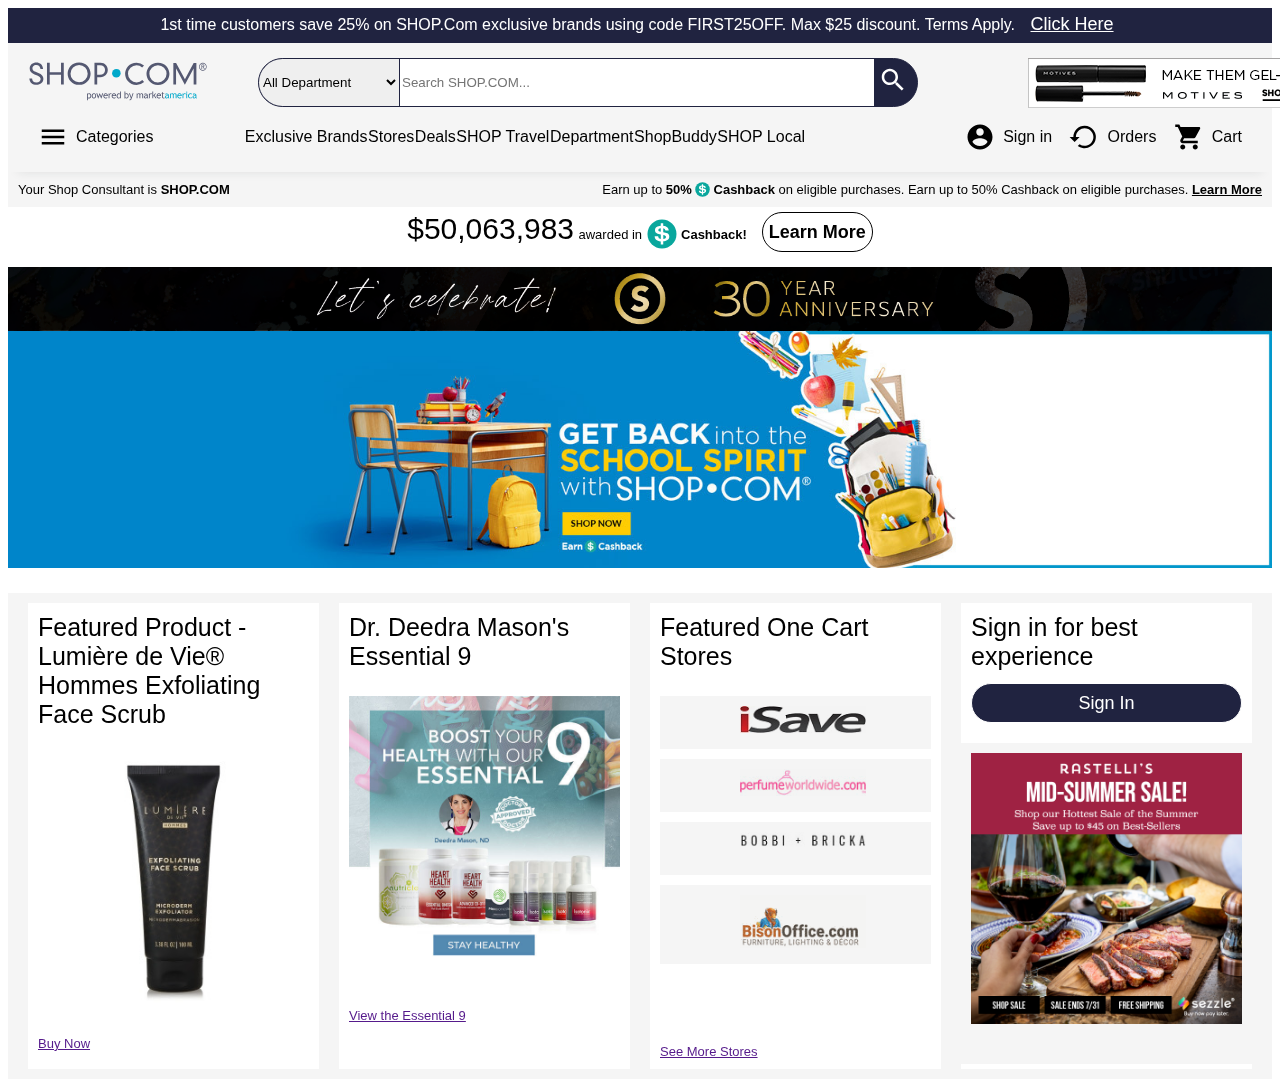
==== Home Page/index.html @ cf88b4c2 "added home page files to day-2 branch" ====
<!DOCTYPE html>
<html lang="en">
  <head>
    <title>Home</title>
    <link rel="stylesheet" href="index.css" />
  </head>
  <body>
    <div id="navBar">
      <div>
        1st time customers save 25% on SHOP.Com exclusive brands using code
        FIRST25OFF. Max $25 discount. Terms Apply. <button>Click Here</button>
      </div>
      <div>
        <div id="top">
          <div id="logo">
            <img src="1_logo.svg" alt="LOGO not found" />
          </div>
          <div>
            <form action="" id="search_form">
              <select name="Departments" id="dept">
                <option value="All Department">All Department</option>
                <option value="Auto">Auto</option>
                <option value="Baby">Baby</option>
                <option value="Beauty">Beauty</option>
                <option value="Books">Books</option>
                <option value="Business">Business</option>
                <option value="Cameras">Cameras</option>
                <option value="Clothes">Clothes</option>
              </select>
              <input type="text" placeholder="Search SHOP.COM..." />
              <input type="image" src="7_icon-search-24px.svg" />
            </form>
          </div>
          <div id="ad">
            <img src="2img.png" alt="" />
          </div>
        </div>
        <div id="bottom">
          <div id="left">
            <img src="3_categories.svg" alt="" />
            <p>Categories</p>
          </div>
          <div id="middle">
            <p><a href="">Exclusive Brands</a></p>
            <p><a href="">Stores</a></p>
            <p><a href="">Deals</a></p>
            <p><a href="">SHOP Travel</a></p>
            <p><a href="">Department</a></p>
            <p><a href="">ShopBuddy</a></p>
            <p><a href="">SHOP Local</a></p>
          </div>
          <div id="right">
            <div>
              <img src="4_icon-account-circle-24px.svg" alt="" />
              <p>Sign in</p>
            </div>
            <div>
              <img src="5_icon-orders-24px.svg" alt="" />
              <p>Orders</p>
            </div>
            <div>
              <img src="6_icon-shopping-cart-24px.svg" alt="" />
              <p>Cart</p>
            </div>
          </div>
        </div>
        <div id="extra">
          <div>Your Shop Consultant is <span>SHOP.COM</span></div>
          <div>
            Earn up to <span>50%</span><img src="9_cashback-icon.svg" alt="" />
            <span>Cashback</span> on eligible purchases. Earn up to 50% Cashback
            on eligible purchases. <span>Learn More</span>
          </div>
        </div>
        <div id="cashback">
          <div>
            <span>$50,063,983</span>
            <span>awarded in</span>
            <img src="9_cashback-icon.svg" alt="" />
            <span>Cashback!</span>
          </div>
          <button>Learn More</button>
        </div>
      </div>
    </div>

    <!-- Navigation Bar Ends Here////////////////////////////////// -->

    <div id="banner">
      <img src="10_Anniversary_Banner.png" alt="" />
      <img src="11_Banner-2.jpeg" alt="" />
    </div>
    <div id="product_1">
      <div>
        <p>Featured Product - Lumière de Vie® Hommes Exfoliating Face Scrub</p>
        <img src="12_img.jpg" alt="" />
        <div id="anchor1"><a href="">Buy Now</a></div>
      </div>
      <div>
        <p>Dr. Deedra Mason's Essential 9</p>
        <img src="13_img.jpg" alt="" />
        <div id="anchor2"><a href="">View the Essential 9</a></div>
      </div>
      <div>
        <p>Featured One Cart Stores</p>
        <div>
          <div><img src="14_1_img.gif" alt="" /></div>
          <div><img src="14_2_img.gif" alt="" /></div>
          <div><img src="14_3_img.gif" alt="" /></div>
          <div><img src="14_4_img.gif" alt="" /></div>
        </div>
        <div id="anchor3"><a href="">See More Stores</a></div>
      </div>
      <div>
        <div>
            <p>Sign in for best experience</p>
            <button>Sign In</button>
        </div>
        <div id="imageAd">
          <img src="15_img.png" alt="">
        </div>
      </div>
    </div>
  </body>
</html>
---- Home Page/index.css ----
#navBar>:first-child{
    text-align: center;
    color: white;
    background-color: #202340;
    height: 30px;
    padding-top: 5px;
    /* font-weight: bold; */
    font-family: 'Gill Sans', 'Gill Sans MT', Calibri, 'Trebuchet MS', sans-serif;
    margin-top: 0px;
}
#navBar>:first-child>button{
    border: 0px;
    background-color: #202340;
    color: white;
    /* font-weight: bold; */
    text-decoration-line: underline;
    margin-left: 5px;
    font-size: 18px;
}
#top{
    width: 100%;
    height: auto;
    /* border: 1px solid red; */
    display: grid;
    grid-template-columns: 200px 600px 100px;
    gap: 110px;
    padding-top: 15px;
}
#logo{
    margin-left: 20px;
}
#search_form{
    /* grid-area: 1/4/2/5; */
    background-color: #202340;
    border: 1px solid #202340;
    border-radius: 45px;
    margin-left: -60px;
    height: fit-content;
}
#dept {
    width: 140px;
    height: 47px;
    border: 1px solid blue;
    border-radius: 45px;
    border: 0px;
    /* border-right: 1px solid;  */
    border-bottom-right-radius: 0px;
    border-top-right-radius: 0px;
    /* font-size: 14px; */
    
}
#search_form>:nth-child(2) {
    margin-left: -3px;
    width: 470px;
    height: 45px;
    border: 0px;
}
#search_form>:nth-child(3){
    margin-bottom: -8px;
    /* border: 1px solid; */
    height: 30px;
    filter: invert(100%) brightness(200%) contrast(100%)
}
#navBar>:nth-child(2){
    background-color: whitesmoke;
}
#bottom{
    display: grid;
    grid-template-columns: repeat(5,1fr); 
    gap: 20px;
    font-family: 'Gill Sans', 'Gill Sans MT', Calibri, 'Trebuchet MS', sans-serif;
    padding-bottom: 10px;
    box-shadow: rgba(33, 35, 38, 0.1) 0px 10px 10px -10px;
}
#left{
    grid-area: 1/1/2/2;
    display: flex;
    /* border: 1px solid; */
}
#left>img{
    width: 30px;
    margin-left: 30px;
    margin-right: 8px;
}
#middle{
    grid-area: 1/2/2/5;
    display: flex;
    justify-content: space-between;
    padding-right: 100px;
    /* padding-left: 45px; */
    margin-left: -20px;
    margin-right: 110px;
    /* background-color: teal; */
}
#middle>p>a{
    color: black ;
    text-decoration: none;
}
#right{
    grid-area: 1/5/2/6;
    display: flex;
    /* border: 1px solid; */
    margin-left: -70px;
    margin-right: 30px;
    justify-content: space-between;
}
#right>:first-child{
    display: flex;
}
#right>:first-child>img{
    width: 30px;
    margin-right: 8px;
}
#right>:nth-child(2){
    display: flex;    
}
#right>:nth-child(2)>img{
    width: 30px;
    margin-right: 8px;
}
#right>:last-child{
    display: flex;
}
#right>:last-child>img{
    width: 30px;
    margin-right: 8px;
}
#extra{
    display: flex;
    justify-content: space-between;
    padding: 10px;
    font-size: small;
    font-family: 'Gill Sans', 'Gill Sans MT', Calibri, 'Trebuchet MS', sans-serif;
}
#extra span{
    font-weight: bold;  
}
#extra>:last-child>:last-child{
    text-decoration-line: underline;
}
#extra>:last-child img{
    width: 15px;
    margin-bottom: -3px;
    margin-left: 3px;
}
#cashback{
    justify-content: center;
    display: flex;
    height: 60px;
    background-color: white;
    /* border: 1px solid red; */
    font-family: 'Gill Sans', 'Gill Sans MT', Calibri, 'Trebuchet MS', sans-serif;
}
#cashback img{
    width: 30px;
    margin-bottom: -10px;
}
#cashback>div{
    margin-top: 5px;
}

#cashback>div>:first-child{
    font-size: 30px;
    
}
#cashback>div>:nth-child(2){
    font-size: small;
    /* margin-top: -5px; */
}
#cashback>div>:nth-child(4){
    font-size: small;
    font-weight: bold;
    /* margin-top: 10px; */
}
#cashback>button{
    height: 40px;
    font-size: large;
    font-weight: bold;
    border-radius: 20px;
    border: 1px solid;
    margin-top: 5px;
    margin-left: 15px;
    background-color: white;
}
#banner{
    width: 100%;
    padding-bottom: 5px;
    /* border: 1px solid; */
}
#banner>img{
    width: 100%;
    margin-bottom: -4px;   
}
#product_1{
    background-color: whitesmoke;
    font-size: 25px;
    font-family: 'Gill Sans', 'Gill Sans MT', Calibri, 'Trebuchet MS', sans-serif;
    display: grid;
    grid-template-columns: repeat(4,1fr);
    gap: 10px 20px;
    margin-top: 20px;
    padding: 10px 20px;
}
#product_1>div{
    padding: 10px;
    background-color: white;
    /* border: 1px solid red; */
}
#product_1>div>p{
    margin-top: 0px;
}
#product_1>div>img{
    width: 100%;
}
#product_1>div>div>div>img{
    width: 50%;
    mix-blend-mode: multiply;
    margin-left: 70px;
}
#product_1>div>div>div{
    background-color: whitesmoke;
    margin-bottom: 10px;
    padding: 10px;
}
#anchor1{
    font-size: small;
    color: black;
    margin-top: 5px;
    /* border: 1px solid; */
}
#anchor2{
    font-size: small;
    color: black;
    margin-top: 35px;
    /* border: 1px solid; */
}
#anchor3{
    font-size: small;
    color: black;
    margin-top: 80px;
    /* border: 1px solid; */
}
#product_1>div>div>p{
    margin-top: 0px;
    margin-bottom: 15px;
}
#product_1>div>div>button{
    width: 100%;
    height: 40px;
    border-radius: 20px;
    border: 1px solid;
    background-color: #202340;
    color: white;
    font-size: large;
    margin-top: -40px;
}
#product_1>:last-child{
    padding-bottom: 0px;
}
#imageAd > img{
    width: 100%;
    margin-top: 20px;
    margin-left: -10px;
    margin-bottom: -10px;
    border: 10px solid whitesmoke;
    border-bottom: 40px solid whitesmoke;
}
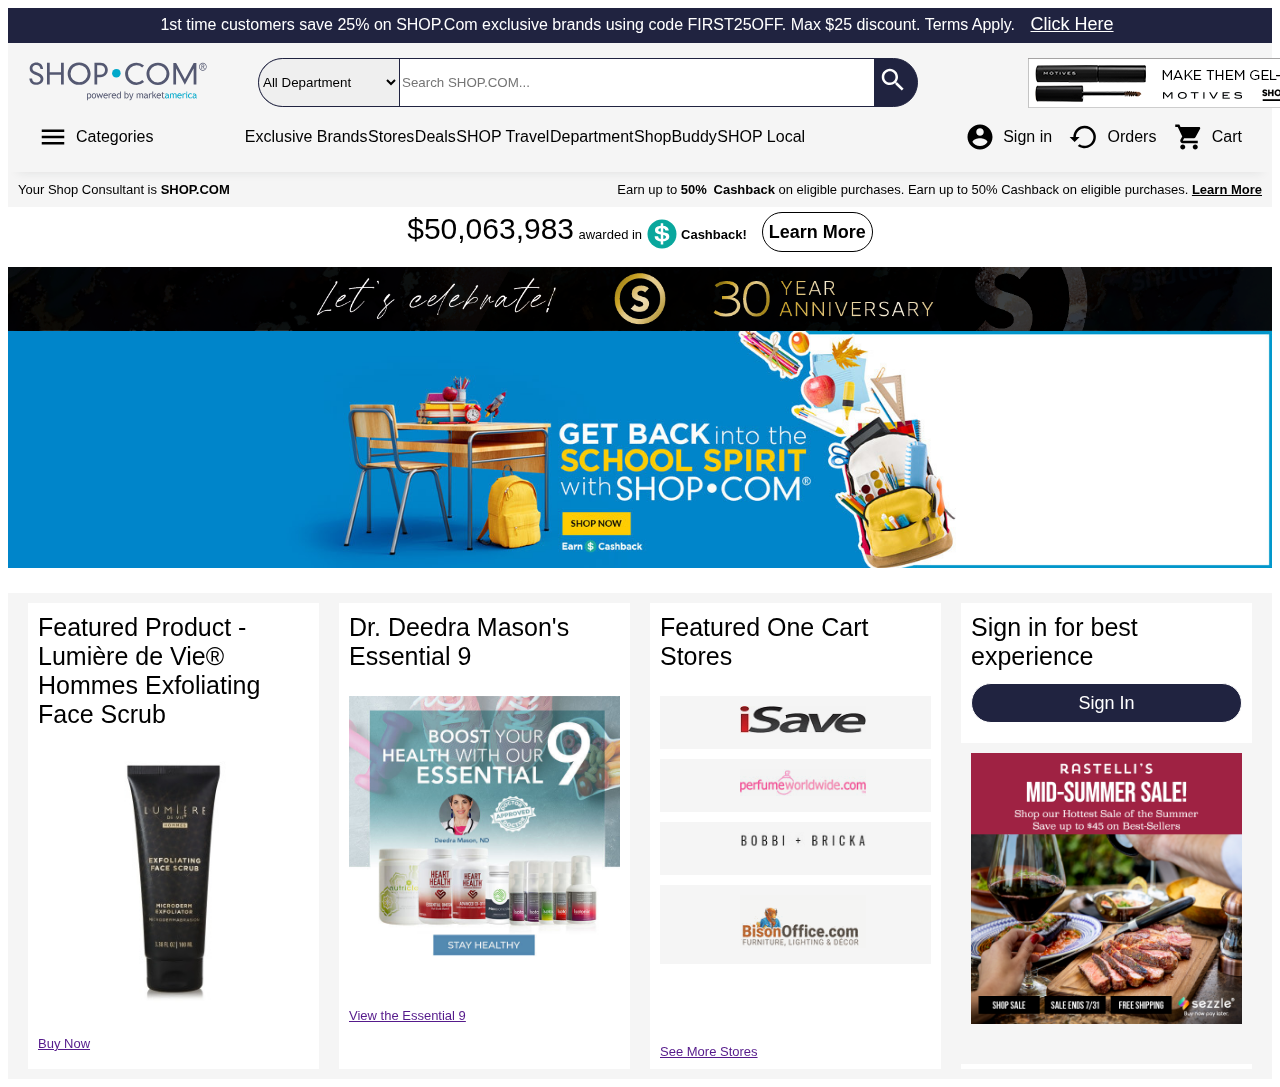
==== commit 161833fb: "Merge pull request #11 from mak-1997/day-2" ====
--- a/Home Page/index.html
+++ b/Home Page/index.html
@@ -13,7 +13,7 @@
       <div>
         <div id="top">
           <div id="logo">
-            <img src="1_logo.svg" alt="LOGO not found" />
+            <img src="Images\1_logo.svg" alt="LOGO not found" />
           </div>
           <div>
             <form action="" id="search_form">
@@ -28,16 +28,16 @@
                 <option value="Clothes">Clothes</option>
               </select>
               <input type="text" placeholder="Search SHOP.COM..." />
-              <input type="image" src="7_icon-search-24px.svg" />
+              <input type="image" src="Images\7_icon-search-24px.svg" />
             </form>
           </div>
           <div id="ad">
-            <img src="2img.png" alt="" />
+            <img src="Images\2img.png" alt="" />
           </div>
         </div>
         <div id="bottom">
           <div id="left">
-            <img src="3_categories.svg" alt="" />
+            <img src="Images\3_categories.svg" alt="" />
             <p>Categories</p>
           </div>
           <div id="middle">
@@ -51,15 +51,15 @@
           </div>
           <div id="right">
             <div>
-              <img src="4_icon-account-circle-24px.svg" alt="" />
+              <img src="Images\4_icon-account-circle-24px.svg" alt="" />
               <p>Sign in</p>
             </div>
             <div>
-              <img src="5_icon-orders-24px.svg" alt="" />
+              <img src="Images\5_icon-orders-24px.svg" alt="" />
               <p>Orders</p>
             </div>
             <div>
-              <img src="6_icon-shopping-cart-24px.svg" alt="" />
+              <img src="Images\6_icon-shopping-cart-24px.svg" alt="" />
               <p>Cart</p>
             </div>
           </div>
@@ -67,7 +67,7 @@
         <div id="extra">
           <div>Your Shop Consultant is <span>SHOP.COM</span></div>
           <div>
-            Earn up to <span>50%</span><img src="9_cashback-icon.svg" alt="" />
+            Earn up to <span>50%</span><img src="Images\Images\9_cashback-icon.svg" alt="" />
             <span>Cashback</span> on eligible purchases. Earn up to 50% Cashback
             on eligible purchases. <span>Learn More</span>
           </div>
@@ -76,7 +76,7 @@
           <div>
             <span>$50,063,983</span>
             <span>awarded in</span>
-            <img src="9_cashback-icon.svg" alt="" />
+            <img src="Images\9_cashback-icon.svg" alt="" />
             <span>Cashback!</span>
           </div>
           <button>Learn More</button>
@@ -87,27 +87,27 @@
     <!-- Navigation Bar Ends Here////////////////////////////////// -->
 
     <div id="banner">
-      <img src="10_Anniversary_Banner.png" alt="" />
-      <img src="11_Banner-2.jpeg" alt="" />
+      <img src="Images\10_Anniversary_Banner.png" alt="" />
+      <img src="Images\11_Banner-2.jpeg" alt="" />
     </div>
     <div id="product_1">
       <div>
         <p>Featured Product - Lumière de Vie® Hommes Exfoliating Face Scrub</p>
-        <img src="12_img.jpg" alt="" />
+        <img src="Images\12_img.jpg" alt="" />
         <div id="anchor1"><a href="">Buy Now</a></div>
       </div>
       <div>
         <p>Dr. Deedra Mason's Essential 9</p>
-        <img src="13_img.jpg" alt="" />
+        <img src="Images\13_img.jpg" alt="" />
         <div id="anchor2"><a href="">View the Essential 9</a></div>
       </div>
       <div>
         <p>Featured One Cart Stores</p>
         <div>
-          <div><img src="14_1_img.gif" alt="" /></div>
-          <div><img src="14_2_img.gif" alt="" /></div>
-          <div><img src="14_3_img.gif" alt="" /></div>
-          <div><img src="14_4_img.gif" alt="" /></div>
+          <div><img src="Images\14_1_img.gif" alt="" /></div>
+          <div><img src="Images\14_2_img.gif" alt="" /></div>
+          <div><img src="Images\14_3_img.gif" alt="" /></div>
+          <div><img src="Images\14_4_img.gif" alt="" /></div>
         </div>
         <div id="anchor3"><a href="">See More Stores</a></div>
       </div>
@@ -117,7 +117,7 @@
             <button>Sign In</button>
         </div>
         <div id="imageAd">
-          <img src="15_img.png" alt="">
+          <img src="Images\15_img.png" alt="">
         </div>
       </div>
     </div>
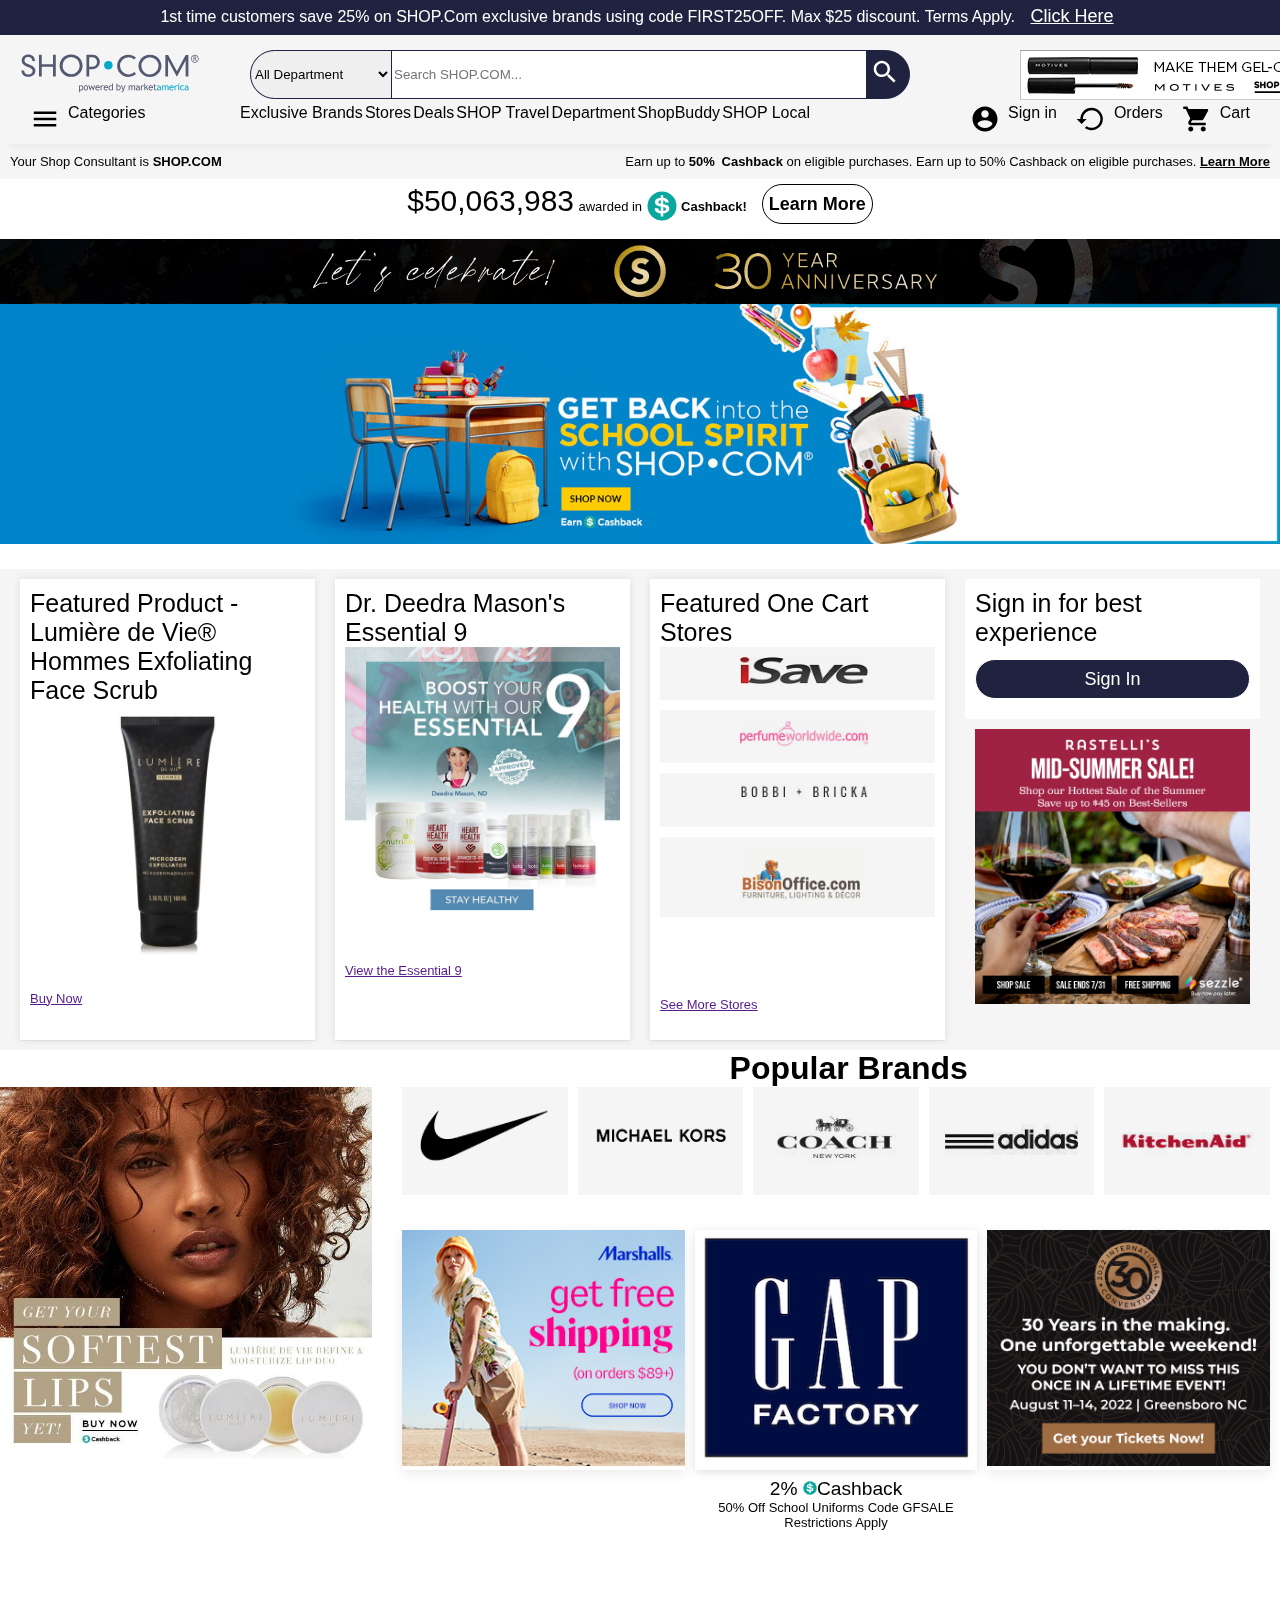
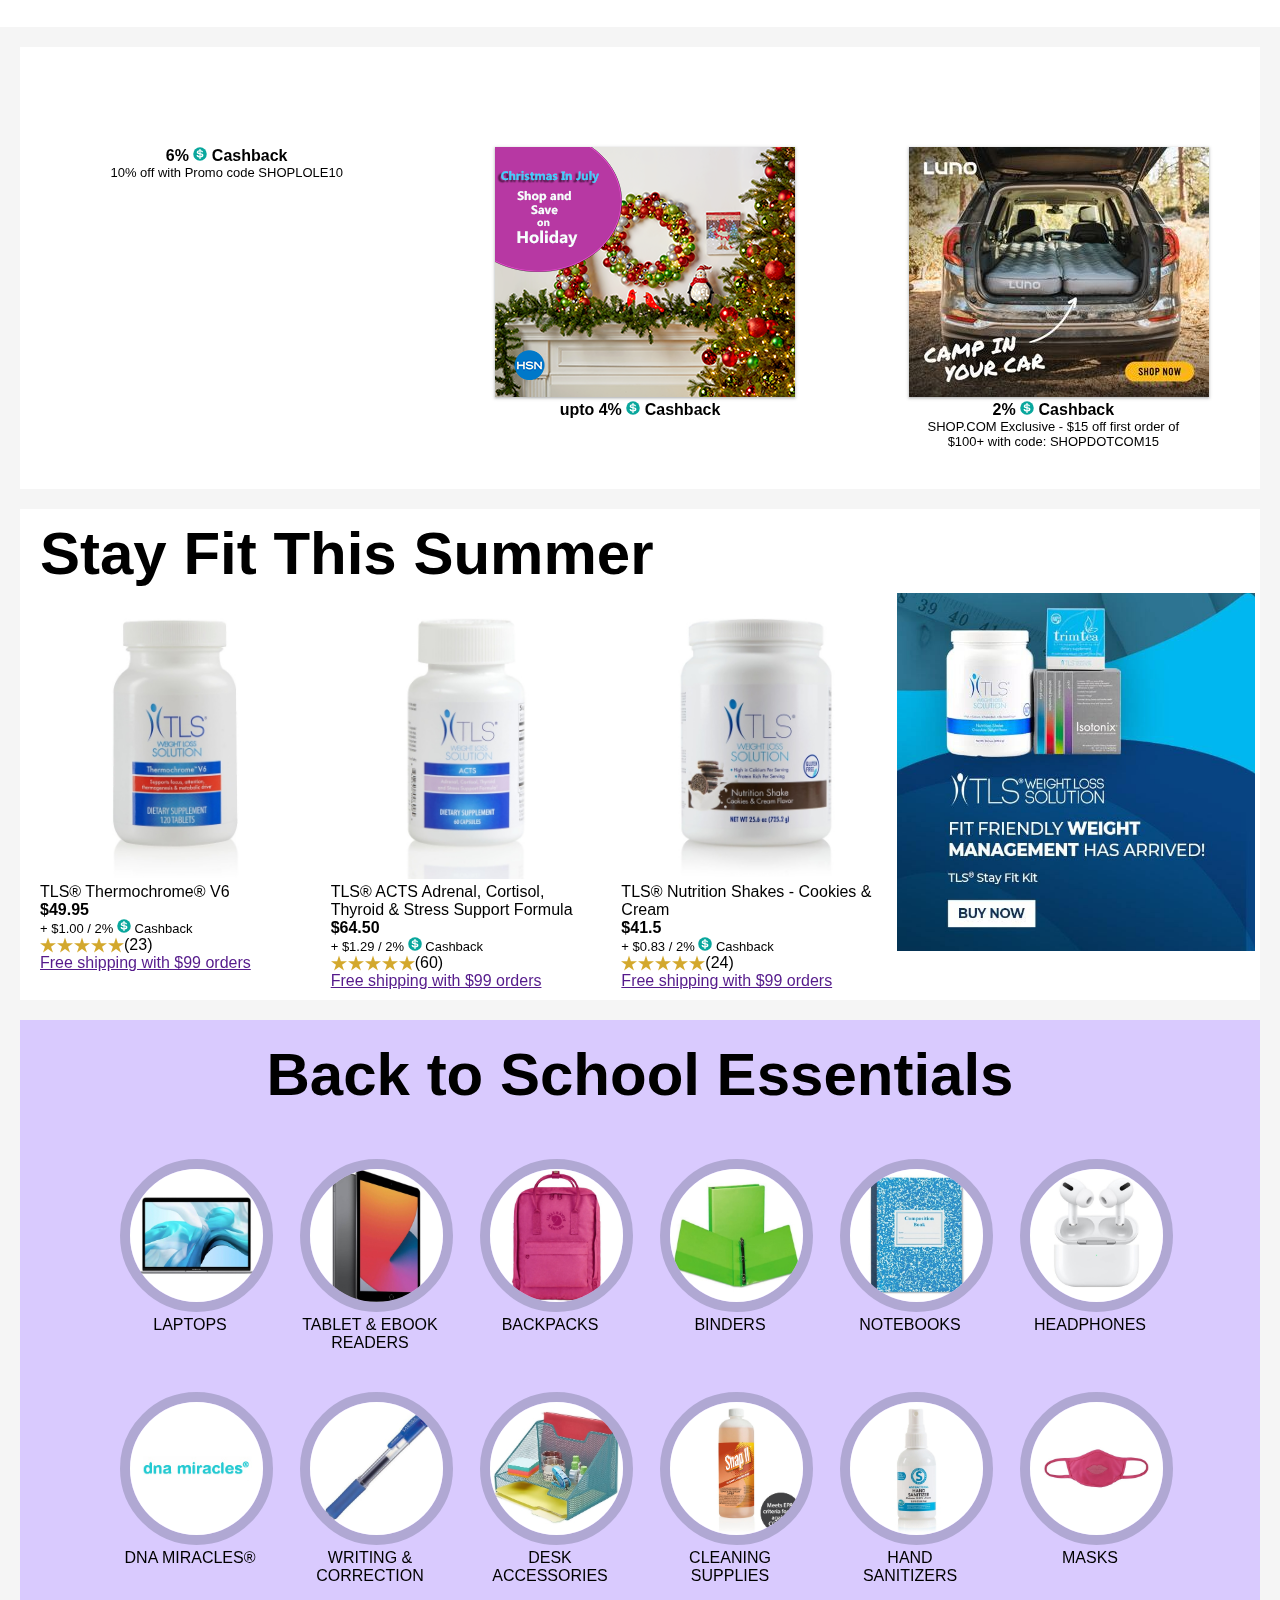
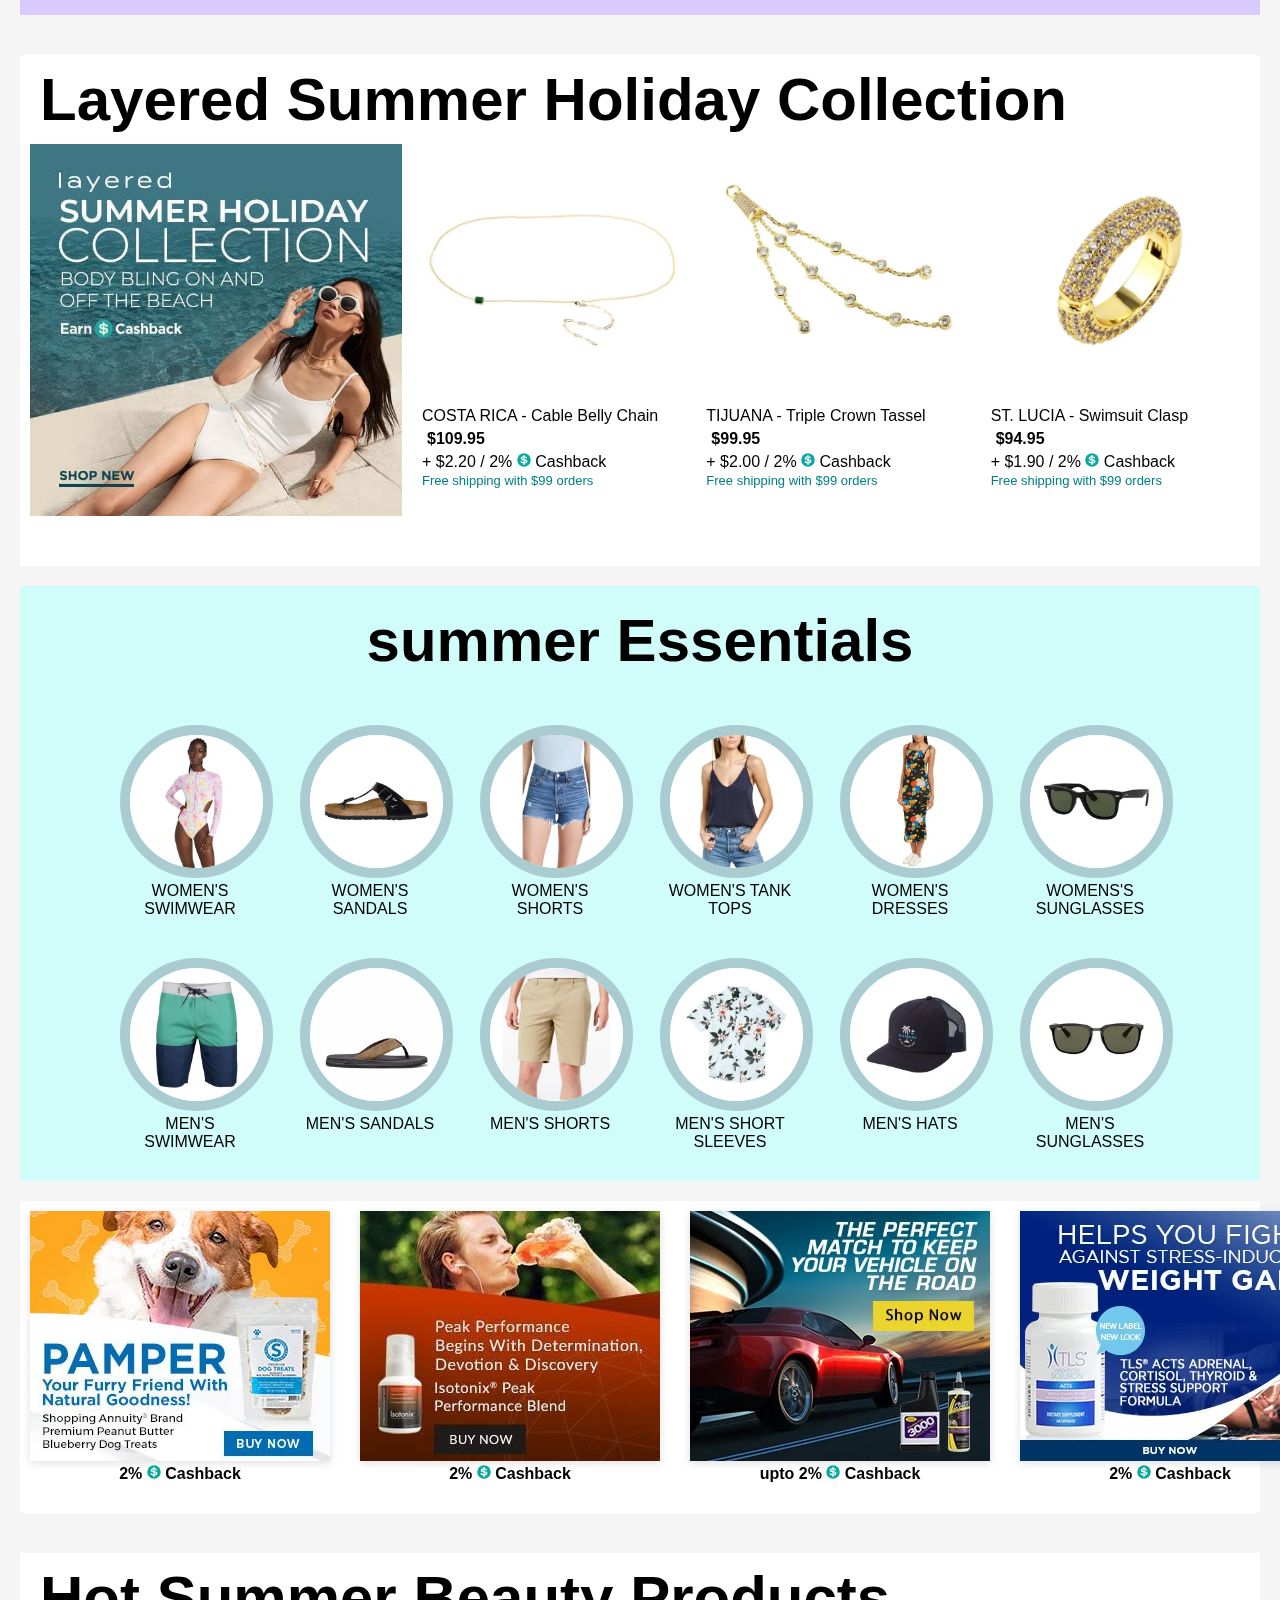
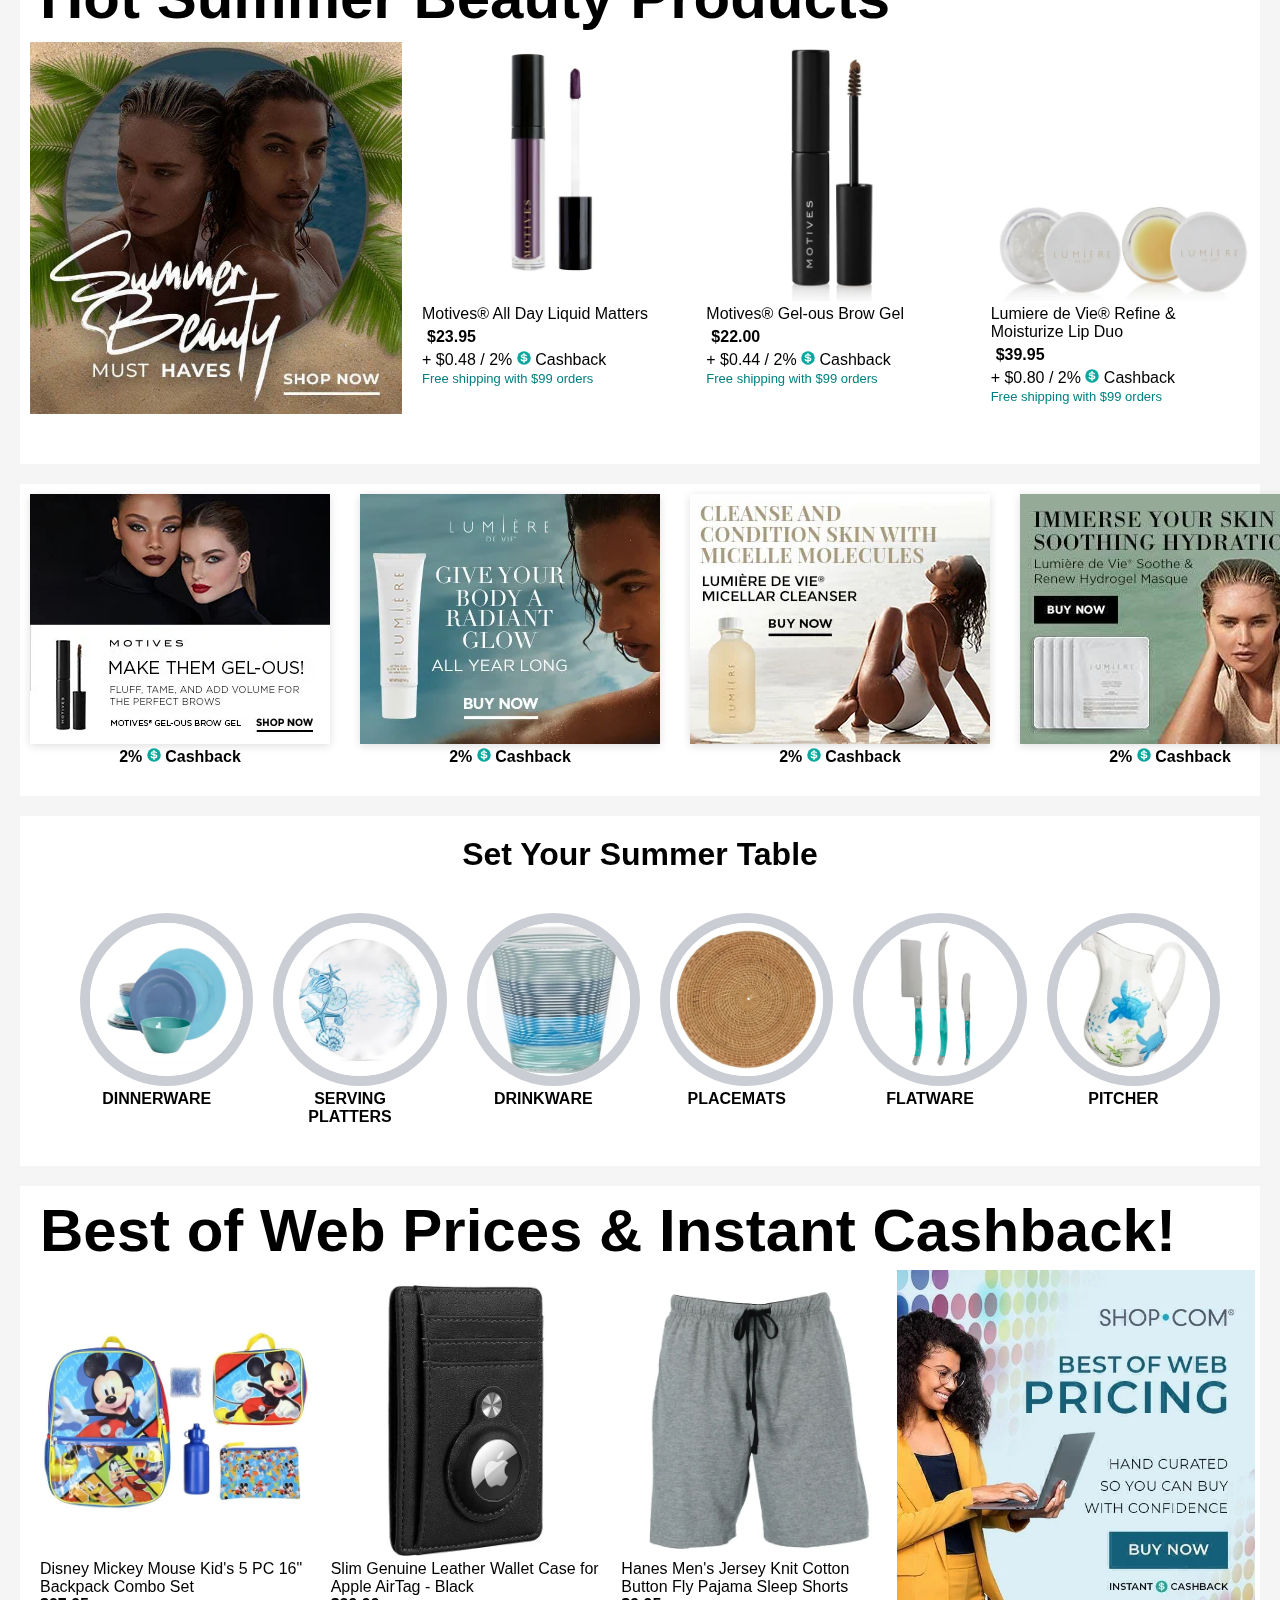
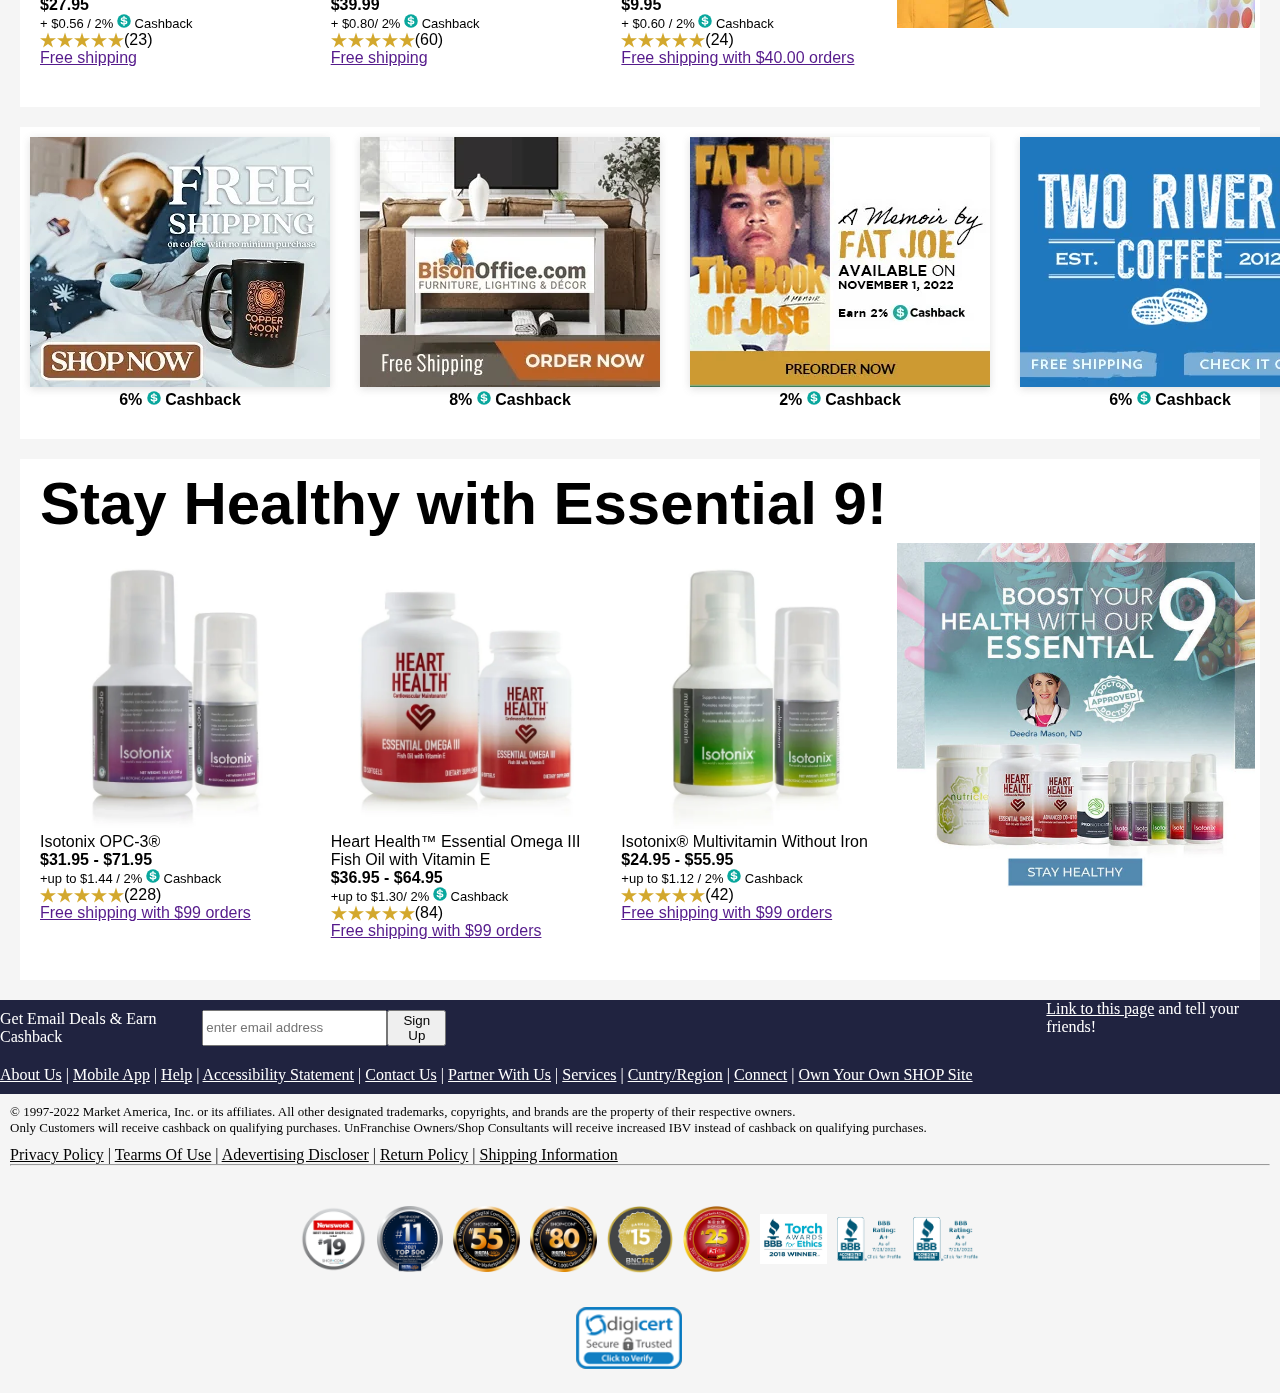
==== commit 0a066460: "completed the home page and pushed to day-2" ====
--- a/Home Page/index.html
+++ b/Home Page/index.html
@@ -67,7 +67,8 @@
         <div id="extra">
           <div>Your Shop Consultant is <span>SHOP.COM</span></div>
           <div>
-            Earn up to <span>50%</span><img src="Images\Images\9_cashback-icon.svg" alt="" />
+            Earn up to <span>50%</span
+            ><img src="Images\Images\9_cashback-icon.svg" alt="" />
             <span>Cashback</span> on eligible purchases. Earn up to 50% Cashback
             on eligible purchases. <span>Learn More</span>
           </div>
@@ -113,13 +114,645 @@
       </div>
       <div>
         <div>
-            <p>Sign in for best experience</p>
-            <button>Sign In</button>
+          <p>Sign in for best experience</p>
+          <button>Sign In</button>
         </div>
         <div id="imageAd">
-          <img src="Images\15_img.png" alt="">
-        </div>
-      </div>
-    </div>
+          <img src="Images\15_img.png" alt="" />
+        </div>
+      </div>
+    </div>
+    <!-- Popular Brands -->
+    <div id="brands">
+      <h1>Popular Brands</h1>
+      <div>
+        <div>
+          <img src="Images\16_img.jpg" alt="" />
+        </div>
+        <div>
+          <div id="brandsLogo">
+            <div><img src="Images\17_img.gif" alt="" /></div>
+            <div><img src="Images\18_img.gif" alt="" /></div>
+            <div><img src="Images\19_img.jpg" alt="" /></div>
+            <div><img src="Images\20_img.jpg" alt="" /></div>
+            <div><img src="Images\21_img.jpg" alt="" /></div>
+          </div>
+          <div id="brandsOffer">
+            <div><img src="Images\22_img.jpeg" alt="" /></div>
+            <div><img src="Images\23_img.jpg" alt="" /></div>
+            <div><img src="Images\24_img.jpeg" alt="" /></div>
+            <div>
+              <div>
+                2% <img src="Images\9_cashback-icon.svg" alt="" />Cashback
+              </div>
+              <p>50% Off School Uniforms Code GFSALE Restrictions Apply</p>
+            </div>
+          </div>
+        </div>
+      </div>
+    </div>
+
+    <div id="promoCode">
+      <div>
+        <div>6% <img src="Images\9_cashback-icon.svg" alt="" /> Cashback</div>
+        <p>10% off with Promo code SHOPLOLE10</p>
+      </div>
+      <div>
+        <img src="Images\25_img.png" alt="" />
+        <div>
+          upto 4% <img src="Images\9_cashback-icon.svg" alt="" /> Cashback
+        </div>
+      </div>
+      <div>
+        <img src="Images\26_img.jpeg" alt="" />
+        <div>2% <img src="Images\9_cashback-icon.svg" alt="" /> Cashback</div>
+        <p>
+          SHOP.COM Exclusive - $15 off first order of $100+ with code:
+          SHOPDOTCOM15
+        </p>
+      </div>
+    </div>
+    <!-- Stay Fit This Summer -->
+    <div class="summer">
+      <h1>Stay Fit This Summer</h1>
+      <div>
+        <div class="summerFit">
+          <!-- **************** -->
+          <div>
+            <img src="Images\27_img.jpg" alt="TLS Nutrition Shake" />
+            <p>TLS® Thermochrome® V6</p>
+            <h4>$49.95</h4>
+            <p>
+              + $1.00 / 2%
+              <img class="dollar" src="Images\9_cashback-icon.svg" alt="$" />
+              Cashback
+            </p>
+            <div class="ratingDiv">
+              <img class="rating" src="Images\31_star_1.svg" alt="Rating" />
+              <p>(23)</p>
+            </div>
+            <a href="">Free shipping with $99 orders</a>
+          </div>
+          <div>
+            <img src="Images\28_img.jpg" alt="TLS Nutrition Shake" />
+            <p>TLS® ACTS Adrenal, Cortisol, Thyroid & Stress Support Formula</p>
+            <h4>$64.50</h4>
+            <p>
+              + $1.29 / 2%
+              <img class="dollar" src="Images\9_cashback-icon.svg" alt="$" />
+              Cashback
+            </p>
+            <div class="ratingDiv">
+              <img class="rating" src="Images\31_star_2.svg" alt="Rating" />
+              <p>(60)</p>
+            </div>
+            <a href="">Free shipping with $99 orders</a>
+          </div>
+          <div>
+            <img src="Images\29_img.jpg" alt="TLS Nutrition Shake" />
+            <p>TLS® Nutrition Shakes - Cookies & Cream</p>
+            <h4>$41.5</h4>
+            <p>
+              + $0.83 / 2%
+              <img class="dollar" src="Images\9_cashback-icon.svg" alt="$" />
+              Cashback
+            </p>
+            <div class="ratingDiv">
+              <img class="rating" src="Images\31_star_3.svg" alt="Rating" />
+              <p>(24)</p>
+            </div>
+            <a href="">Free shipping with $99 orders</a>
+          </div>
+        </div>
+        <div class="summerAd">
+          <img src="Images\30_img.jpg" alt="" />
+        </div>
+      </div>
+    </div>
+    <!-- Back to School Essentials -->
+    <div class="bts">
+      <h1>Back to School Essentials</h1>
+      <div>
+        <div class="btsCards">
+          <img src="Images\32_bts_img.jpg" alt="" />
+          <p>LAPTOPS</p>
+        </div>
+        <div class="btsCards">
+          <img src="Images\33_bts_img.jpg" alt="" />
+          <p>TABLET & EBOOK READERS</p>
+        </div>
+        <div class="btsCards">
+          <img src="Images\34_bts_img.jpg" alt="" />
+          <p>BACKPACKS</p>
+        </div>
+        <div class="btsCards">
+          <img src="Images\35_bts_img.jpg" alt="" />
+          <p>BINDERS</p>
+        </div>
+        <div class="btsCards">
+          <img src="Images\36_bts_img.jpg" alt="" />
+          <p>NOTEBOOKS</p>
+        </div>
+        <div class="btsCards">
+          <img src="Images\37_bts_img.jpg" alt="" />
+          <p>HEADPHONES</p>
+        </div>
+        <div class="btsCards">
+          <img src="Images\38_bts_img.jpg" alt="" />
+          <p>DNA MIRACLES®</p>
+        </div>
+        <div class="btsCards">
+          <img src="Images\39_bts_img.jpg" alt="" />
+          <p>WRITING & CORRECTION</p>
+        </div>
+        <div class="btsCards">
+          <img src="Images\40_bts_img.jpg" alt="" />
+          <p>DESK ACCESSORIES</p>
+        </div>
+        <div class="btsCards">
+          <img src="Images\41_bts_img.jpg" alt="" />
+          <p>CLEANING SUPPLIES</p>
+        </div>
+        <div class="btsCards">
+          <img src="Images\42_bts_img.jpg" alt="" />
+          <p>HAND SANITIZERS</p>
+        </div>
+        <div class="btsCards">
+          <img src="Images\43_bts_img.jpg" alt="" />
+          <p>MASKS</p>
+        </div>
+      </div>
+    </div>
+    <!-- Summer Holiday collections -->
+    <div class="sumHoliday">
+      <h1>Layered Summer Holiday Collection</h1>
+      <div>
+        <img src="Images\44_img.jpg" alt="" />
+        <div class="sumHolidayCards">
+          <div>
+            <img src="Images\45_img.webp" alt="" />
+            <p>COSTA RICA - Cable Belly Chain</p>
+            <h4>$109.95</h4>
+            <p>
+              + $2.20 / 2%
+              <img class="dollar" src="Images\9_cashback-icon.svg" alt="" />
+              Cashback
+            </p>
+            <a href="">Free shipping with $99 orders</a>
+          </div>
+          <div>
+            <img src="Images\46_img.webp" alt="" />
+            <p>TIJUANA - Triple Crown Tassel</p>
+            <h4>$99.95</h4>
+            <p>
+              + $2.00 / 2%
+              <img class="dollar" src="Images\9_cashback-icon.svg" alt="" />
+              Cashback
+            </p>
+            <a href="">Free shipping with $99 orders</a>
+          </div>
+          <div>
+            <img src="Images\47_img.webp" alt="" />
+            <p>ST. LUCIA - Swimsuit Clasp</p>
+            <h4>$94.95</h4>
+            <p>
+              + $1.90 / 2%
+              <img class="dollar" src="Images\9_cashback-icon.svg" alt="" />
+              Cashback
+            </p>
+            <a href="">Free shipping with $99 orders</a>
+          </div>
+        </div>
+      </div>
+    </div>
+    <!-- Summer Essentials -->
+    <div>
+      <div class="bts sumEss">
+        <h1>summer Essentials</h1>
+        <div>
+          <div class="btsCards se">
+            <img src="Images\48_SE.webp" alt="" />
+            <p>WOMEN'S SWIMWEAR</p>
+          </div>
+          <div class="btsCards se">
+            <img src="Images\49_SE.webp" alt="" />
+            <p>WOMEN'S SANDALS</p>
+          </div>
+          <div class="btsCards se">
+            <img src="Images\50_SE.webp" alt="" />
+            <p>WOMEN'S SHORTS</p>
+          </div>
+          <div class="btsCards se">
+            <img src="Images\51_SE.webp" alt="" />
+            <p>WOMEN'S TANK TOPS</p>
+          </div>
+          <div class="btsCards se">
+            <img src="Images\52_SE.webp" alt="" />
+            <p>WOMEN'S DRESSES</p>
+          </div>
+          <div class="btsCards se">
+            <img src="Images\53_SE.webp" alt="" />
+            <p>WOMENS'S SUNGLASSES</p>
+          </div>
+          <div class="btsCards se">
+            <img src="Images\54_SE.webp" alt="" />
+            <p>MEN'S SWIMWEAR</p>
+          </div>
+          <div class="btsCards se">
+            <img src="Images\55_SE.webp" alt="" />
+            <p>MEN'S SANDALS</p>
+          </div>
+          <div class="btsCards se">
+            <img src="Images\56_SE.webp" alt="" />
+            <p>MEN'S SHORTS</p>
+          </div>
+          <div class="btsCards se">
+            <img src="Images\57_SE.webp" alt="" />
+            <p>MEN'S SHORT SLEEVES</p>
+          </div>
+          <div class="btsCards se">
+            <img src="Images\58_SE.webp" alt="" />
+            <p>MEN'S HATS</p>
+          </div>
+          <div class="btsCards se">
+            <img src="Images\59_SE.webp" alt="" />
+            <p>MEN'S SUNGLASSES</p>
+          </div>
+        </div>
+      </div>
+    </div>
+    <!-- Products -->
+    <div class="prod">
+      <div>
+        <img src="Images\60_img.webp" alt="" />
+        <p>
+          2%
+          <img class="dollar" src="Images\9_cashback-icon.svg" alt="" />
+          Cashback
+        </p>
+      </div>
+      <div>
+        <img src="Images\61_img.jpg" alt="" />
+        <p>
+          2%
+          <img class="dollar" src="Images\9_cashback-icon.svg" alt="" />
+          Cashback
+        </p>
+      </div>
+      <div>
+        <img src="Images\62_img.webp" alt="" />
+        <p>
+          upto 2%
+          <img class="dollar" src="Images\9_cashback-icon.svg" alt="" />
+          Cashback
+        </p>
+      </div>
+      <div>
+        <img src="Images\63_img.webp" alt="" />
+        <p>
+          2%
+          <img class="dollar" src="Images\9_cashback-icon.svg" alt="" />
+          Cashback
+        </p>
+      </div>
+    </div>
+    <!-- Hot Summer Beauty Products -->
+    <div class="sumHoliday">
+      <h1>Hot Summer Beauty Products</h1>
+      <div>
+        <img src="Images\64_hsbp_img.jpg" alt="" />
+        <div class="sumHolidayCards">
+          <div>
+            <img src="Images\65_hsbp_img.webp" alt="" />
+            <p>Motives® All Day Liquid Matters</p>
+            <h4>$23.95</h4>
+            <p>
+              + $0.48 / 2%
+              <img class="dollar" src="Images\9_cashback-icon.svg" alt="" />
+              Cashback
+            </p>
+            <a href="">Free shipping with $99 orders</a>
+          </div>
+          <div>
+            <img src="Images\66_hsbp_img.webp" alt="" />
+            <p>Motives® Gel-ous Brow Gel</p>
+            <h4>$22.00</h4>
+            <p>
+              + $0.44 / 2%
+              <img class="dollar" src="Images\9_cashback-icon.svg" alt="" />
+              Cashback
+            </p>
+            <a href="">Free shipping with $99 orders</a>
+          </div>
+          <div>
+            <img src="Images\67_hsbp_img.webp" alt="" />
+            <p>Lumiere de Vie® Refine & Moisturize Lip Duo</p>
+            <h4>$39.95</h4>
+            <p>
+              + $0.80 / 2%
+              <img class="dollar" src="Images\9_cashback-icon.svg" alt="" />
+              Cashback
+            </p>
+            <a href="">Free shipping with $99 orders</a>
+          </div>
+        </div>
+      </div>
+    </div>
+    <!-- products -->
+    <div class="prod">
+      <div>
+        <img src="Images\68_img.webp" alt="" />
+        <p>
+          2%
+          <img class="dollar" src="Images\9_cashback-icon.svg" alt="" />
+          Cashback
+        </p>
+      </div>
+      <div>
+        <img src="Images\69_img.webp" alt="" />
+        <p>
+          2%
+          <img class="dollar" src="Images\9_cashback-icon.svg" alt="" />
+          Cashback
+        </p>
+      </div>
+      <div>
+        <img src="Images\70_img.webp" alt="" />
+        <p>
+          2%
+          <img class="dollar" src="Images\9_cashback-icon.svg" alt="" />
+          Cashback
+        </p>
+      </div>
+      <div>
+        <img src="Images\71_img.jpg" alt="" />
+        <p>
+          2%
+          <img class="dollar" src="Images\9_cashback-icon.svg" alt="" />
+          Cashback
+        </p>
+      </div>
+    </div>
+    <!-- Set Your Summer Teble -->
+    <div id="syst">
+      <h1>Set Your Summer Table</h1>
+      <div>
+        <div id="systCards">
+          <img src="Images\72_syst_img.webp" alt="" />
+          <p>DINNERWARE</p>
+        </div>
+        <div id="systCards">
+          <img src="Images\73_syst_img.webp" alt="" />
+          <p>SERVING PLATTERS</p>
+        </div>
+        <div id="systCards">
+          <img src="Images\74_syst_img.webp" alt="" />
+          <p>DRINKWARE</p>
+        </div>
+        <div id="systCards">
+          <img src="Images\75_syst_img.webp" alt="" />
+          <p>PLACEMATS</p>
+        </div>
+        <div id="systCards">
+          <img src="Images\76_syst_img.webp" alt="" />
+          <p>FLATWARE</p>
+        </div>
+        <div id="systCards">
+          <img src="Images\77_syst_img.webp" alt="" />
+          <p>PITCHER</p>
+        </div>
+      </div>
+    </div>
+    <!-- Best of Web Prices & Instant Cashback! -->
+    <div class="summer best">
+      <h1>Best of Web Prices & Instant Cashback!</h1>
+      <div>
+        <div class="summerFit">
+          <!-- **************** -->
+          <div>
+            <img src="Images\78_img.webp" alt="TLS Nutrition Shake" />
+            <p>Disney Mickey Mouse Kid's 5 PC 16" Backpack Combo Set</p>
+            <h4>$27.95</h4>
+            <p>
+              + $0.56 / 2%
+              <img class="dollar" src="Images\9_cashback-icon.svg" alt="$" />
+              Cashback
+            </p>
+            <div class="ratingDiv">
+              <img class="rating" src="Images\31_star_1.svg" alt="Rating" />
+              <p>(23)</p>
+            </div>
+            <a href="">Free shipping</a>
+          </div>
+          <div>
+            <img src="Images\79_img.webp" alt="TLS Nutrition Shake" />
+            <p>Slim Genuine Leather Wallet Case for Apple AirTag - Black</p>
+            <h4>$39.99</h4>
+            <p>
+              + $0.80/ 2%
+              <img class="dollar" src="Images\9_cashback-icon.svg" alt="$" />
+              Cashback
+            </p>
+            <div class="ratingDiv">
+              <img class="rating" src="Images\31_star_2.svg" alt="Rating" />
+              <p>(60)</p>
+            </div>
+            <a href="">Free shipping</a>
+          </div>
+          <div>
+            <img src="Images\80_img.webp" alt="TLS Nutrition Shake" />
+            <p>Hanes Men's Jersey Knit Cotton Button Fly Pajama Sleep Shorts</p>
+            <h4>$9.95</h4>
+            <p>
+              + $0.60 / 2%
+              <img class="dollar" src="Images\9_cashback-icon.svg" alt="$" />
+              Cashback
+            </p>
+            <div class="ratingDiv">
+              <img class="rating" src="Images\31_star_3.svg" alt="Rating" />
+              <p>(24)</p>
+            </div>
+            <a href="">Free shipping with $40.00 orders</a>
+          </div>
+        </div>
+        <div class="summerAd">
+          <img src="Images\81_img.webp" alt="" />
+        </div>
+      </div>
+    </div>
+    <!-- products -->
+    <div class="prod">
+      <div>
+        <img src="Images\82_img.webp" alt="" />
+        <p>
+          6%
+          <img class="dollar" src="Images\9_cashback-icon.svg" alt="" />
+          Cashback
+        </p>
+      </div>
+      <div>
+        <img src="Images\83_img.webp" alt="" />
+        <p>
+          8%
+          <img class="dollar" src="Images\9_cashback-icon.svg" alt="" />
+          Cashback
+        </p>
+      </div>
+      <div>
+        <img src="Images\84_img.webp" alt="" />
+        <p>
+          2%
+          <img class="dollar" src="Images\9_cashback-icon.svg" alt="" />
+          Cashback
+        </p>
+      </div>
+      <div>
+        <img src="Images\85_img.webp" alt="" />
+        <p>
+          6%
+          <img class="dollar" src="Images\9_cashback-icon.svg" alt="" />
+          Cashback
+        </p>
+      </div>
+    </div>
+    <!-- Stay Healthy with Essential 9! -->
+    <div class="summer best">
+      <h1>Stay Healthy with Essential 9!</h1>
+      <div>
+        <div class="summerFit">
+          <!-- **************** -->
+          <div>
+            <img src="Images\86_img.webp" alt="TLS Nutrition Shake" />
+            <p>Isotonix OPC-3®</p>
+            <h4>$31.95 - $71.95</h4>
+            <p>
+              +up to $1.44 / 2%
+              <img class="dollar" src="Images\9_cashback-icon.svg" alt="$" />
+              Cashback
+            </p>
+            <div class="ratingDiv">
+              <img class="rating" src="Images\31_star_1.svg" alt="Rating" />
+              <p>(228)</p>
+            </div>
+            <a href="">Free shipping with $99 orders</a>
+          </div>
+          <div>
+            <img src="Images\87_img.webp" alt="TLS Nutrition Shake" />
+            <p>Heart Health™ Essential Omega III Fish Oil with Vitamin E</p>
+            <h4>$36.95 - $64.95</h4>
+            <p>
+              +up to $1.30/ 2%
+              <img class="dollar" src="Images\9_cashback-icon.svg" alt="$" />
+              Cashback
+            </p>
+            <div class="ratingDiv">
+              <img class="rating" src="Images\31_star_2.svg" alt="Rating" />
+              <p>(84)</p>
+            </div>
+            <a href="">Free shipping with $99 orders</a>
+          </div>
+          <div>
+            <img src="Images\88_img.webp" alt="TLS Nutrition Shake" />
+            <p>Isotonix® Multivitamin Without Iron</p>
+            <h4>$24.95 - $55.95</h4>
+            <p>
+              +up to $1.12 / 2%
+              <img class="dollar" src="Images\9_cashback-icon.svg" alt="$" />
+              Cashback
+            </p>
+            <div class="ratingDiv">
+              <img class="rating" src="Images\31_star_3.svg" alt="Rating" />
+              <p>(42)</p>
+            </div>
+            <a href="">Free shipping with $99 orders</a>
+          </div>
+        </div>
+        <div class="summerAd">
+          <img src="Images\89_img.webp" alt="" />
+        </div>
+      </div>
+    </div>
+    <!-- Footer -->
+    <footer>
+      <div>
+        <div id="topF">
+          <div>
+            <p>Get Email Deals & Earn Cashback</p>
+            <input type="email" placeholder="enter email address" />
+            <button>Sign Up</button>
+          </div>
+          <div>
+            <p><a href="">Link to this page</a> and tell your friends!</p>
+          </div>
+        </div>
+        <div id="bottomF">
+          <div>
+            <p>
+              <a href="">About Us</a> | <a href="">Mobile App</a> |
+              <a href="">Help</a> | <a href="">Accessibility Statement</a> |
+              <a href="">Contact Us</a> | <a href="">Partner With Us</a> |
+              <a href="">Services</a> | <a href="">Cuntry/Region</a> |
+              <a href="">Connect</a> | <a href="">Own Your Own SHOP Site</a>
+            </p>
+          </div>
+          <!-- <div>
+            <img src="" alt="">
+            <img src="" alt="">
+            <img src="" alt="">
+            <img src="" alt="">
+          </div> -->
+        </div>
+      </div>
+      <div>
+        <p>
+          © 1997-2022 Market America, Inc. or its affiliates. All other
+          designated trademarks, copyrights, and brands are the property of
+          their respective owners.
+        </p>
+        <p>
+          Only Customers will receive cashback on qualifying purchases.
+          UnFranchise Owners/Shop Consultants will receive increased IBV instead
+          of cashback on qualifying purchases.
+        </p>
+        <p>
+          <a href="">Privacy Policy</a> | <a href="">Tearms Of Use</a> |
+          <a href="">Adevertising Discloser</a> | <a href="">Return Policy</a> |
+          <a href="">Shipping Information</a>
+        </p>
+        <hr />
+      </div>
+      <div id="footerLogo">
+        <div>
+          <img src="Images\90_logo.png" alt="">
+        </div>
+        <div>
+          <img src="Images\91_logo.png" alt="">
+        </div>
+        <div>
+          <img src="Images\92_logo.png" alt="">
+        </div>
+        <div>
+          <img src="Images\93_logo.png" alt="">
+        </div>
+        <div>
+          <img src="Images\94_logo.png" alt="">
+        </div>
+        <div>
+          <img src="Images\95_logo.png" alt="">
+        </div>
+        <div>
+          <img src="Images\96_logo.png" alt="">
+        </div>
+        <div>
+          <img src="Images\97_logo.png" alt="">
+        </div>
+        <div>
+          <img src="Images\98_logo.png" alt="">
+        </div>
+      </div>
+      <div>
+        <img src="Images\99_logo.png" alt="">
+      </div>
+    </footer>
   </body>
 </html>
--- a/Home Page/index.css
+++ b/Home Page/index.css
@@ -1,3 +1,6 @@
+*{
+    margin: 0px
+}
 #navBar>:first-child{
     text-align: center;
     color: white;
@@ -204,7 +207,11 @@
 #product_1>div{
     padding: 10px;
     background-color: white;
+    box-shadow: rgba(17, 17, 26, 0.05) 0px 1px 0px, rgba(17, 17, 26, 0.1) 0px 0px 8px;
     /* border: 1px solid red; */
+}
+#product_1>:nth-child(4){
+    box-shadow: rgba(0, 0, 0, 0) 0px 0px 0px, rgba(0, 0, 0, 0) 0px 0px 0px;
 }
 #product_1>div>p{
     margin-top: 0px;
@@ -265,4 +272,350 @@
     border: 10px solid whitesmoke;
     border-bottom: 40px solid whitesmoke;
 }
+#brands{
+    width: 100%;
+    font-family: 'Gill Sans', 'Gill Sans MT', Calibri, 'Trebuchet MS', sans-serif;
+}
+#brands>h1{
+    margin-left: 57%;
+}
+#brands>div{
+    display: flex;
+    padding-right: 10px;
+}
+#brands>div>:first-child{
+    width: 30%;
+    /* border: 1px solid ; */
+    margin-right: 30px;
+}
+#brands img{
+    width: 100%;
+}
+#brands>div>:last-child{
+    width: 70%;
+    /* border: 1px solid red; */
+    /* height: 50px; */
+}
+#brandsLogo{
+    display: grid;
+    grid-template-columns: repeat(5,1fr);
+    gap: 20px 10px;
+    margin-bottom: 35px;
+}
+#brandsLogo>div{
+    background-color: whitesmoke;
+    /* border: 1px solid blue; */
+    
+}
+#brandsLogo>div>img{
+    mix-blend-mode: multiply;
+    width: 80%;
+    margin-left:  10%;
+}
 
+#brandsOffer{
+    display: grid;
+    grid-template-columns: repeat(3,1fr);
+    grid-template-rows: repeat(2,1fr);
+    gap: 8px 10px;
+}
+#brandsOffer>:nth-child(1){
+    box-shadow: rgba(0, 0, 0, 0.08) 0px 4px 12px;
+}
+#brandsOffer>:nth-child(2){
+    /* border: 1px solid; */
+    box-shadow: rgba(99, 99, 99, 0.2) 0px 2px 8px 0px;
+}
+#brandsOffer>:nth-child(3){
+    box-shadow: rgba(0, 0, 0, 0.08) 0px 4px 12px;
+}
+#brandsOffer>:nth-child(4){
+    grid-area: 2/2/3/3;
+    /* border: 1px solid; */
+    margin-bottom: 90px;   
+}
+#brandsOffer>:nth-child(4) img{
+    width: 5%;
+}
+#brandsOffer>:nth-child(4)>div{
+    font-size: larger;
+    text-align: center;
+}
+#brandsOffer p{
+    text-align: center;
+    font-size: small;
+}
+#promoCode{
+    margin-top: -90px;
+    border: 20px solid whitesmoke;
+    display: grid;
+    grid-template-columns: repeat(3,1fr);
+    /* gap: 200px; */
+    /* justify-content: space-arround; */
+    padding-top: 100px;
+    padding-bottom: 40px;
+    
+}
+#promoCode>div{
+    /* border: 1px solid; */
+    width: 70%;
+    margin: auto;
+    text-align: center;
+    margin-top: 0px;
+    
+}
+#promoCode>:first-child>div{
+    font-weight: bold;
+    font-family: 'Gill Sans', 'Gill Sans MT', Calibri, 'Trebuchet MS', sans-serif;
+}
+#promoCode>:first-child>div>img{
+    width: 14px;
+}
+#promoCode>:first-child>p{
+    font-family: 'Gill Sans', 'Gill Sans MT', Calibri, 'Trebuchet MS', sans-serif;
+    font-size: small;
+}
+
+#promoCode>:nth-child(2)>div{
+    font-family: 'Gill Sans', 'Gill Sans MT', Calibri, 'Trebuchet MS', sans-serif;
+    font-weight: bold;
+}
+#promoCode>:nth-child(2)>div>img{
+    width: 14px;
+}
+#promoCode>:nth-child(2)>img{
+    box-shadow: rgba(60, 64, 67, 0.3) 0px 1px 2px 0px, rgba(60, 64, 67, 0.15) 0px 1px 3px 1px;
+}
+#promoCode>:last-child>div{
+    font-family: 'Gill Sans', 'Gill Sans MT', Calibri, 'Trebuchet MS', sans-serif;
+    font-weight: bold;
+}
+#promoCode>:last-child>div>img{
+    width: 14px;
+}
+#promoCode>:last-child>img{
+    box-shadow: rgba(60, 64, 67, 0.3) 0px 1px 2px 0px, rgba(60, 64, 67, 0.15) 0px 1px 3px 1px;
+}
+#promoCode>:last-child>p{
+    font-family: 'Gill Sans', 'Gill Sans MT', Calibri, 'Trebuchet MS', sans-serif;
+    font-size: small;
+}
+.summer{
+    font-family: 'Gill Sans', 'Gill Sans MT', Calibri, 'Trebuchet MS', sans-serif;
+    border: 20px solid whitesmoke;
+    padding: 10px 10px 10px 20px;
+    border-top :10px;
+}
+.summer h1{
+    font-size: 60px;
+    font-stretch: condensed;
+}
+.summer>div{
+    display: flex;
+}
+.summerFit{
+    width: 120%;
+    margin-left: 0px;
+    /* border: 1px solid; */
+    display: grid;
+    grid-template-columns: repeat(3,1fr);
+    gap: 20px;
+
+}
+.summerFit>div{
+    /* border: 1px solid red; */
+    padding-top: 20px;
+}
+.summerFit>div>img{
+    width: 100%;
+}  
+.summerFit>div>:nth-child(4){
+    font-size: small;
+} 
+.summerAd >img{
+    width: 100%;
+    border: 5px solid white;
+} 
+.dollar{
+    width: 14px;
+}
+.ratingDiv{
+    display: flex;
+}
+.rating{
+    width: 84px;
+    filter: invert(68%) sepia(65%) saturate(499%) hue-rotate(3deg) brightness(90%) contrast(88%);
+}
+#summerFit a{
+    text-decoration-line: none;
+    color: teal;
+}
+
+.bts{
+    border: 20px solid whitesmoke;
+    border-top: 0px;
+    padding-top: 20px;
+    text-align: center;
+    font-family: 'Gill Sans', 'Gill Sans MT', Calibri, 'Trebuchet MS', sans-serif;
+    /* background-color: mediumslateblue; */
+    background-color:#d9cafe;
+}
+.bts>h1{
+    font-size: 60px;
+    font-stretch: condensed;
+}
+.bts>div{
+    display: grid;
+    grid-template-columns: repeat(6,1fr);
+    grid-template-rows: repeat(2,1fr);
+    gap: 40px;
+    padding: 100px;
+    padding-top: 50px;
+    padding-bottom: 30px;
+}
+.btsCards>img{
+    border:10px solid rgba(84,88,113,.3);
+    border-radius: 50%;
+    width: 95%;
+}
+.sumHoliday{
+    border: 20px solid whitesmoke;
+    padding-bottom: 40px;
+}
+.sumHoliday>h1{
+    font-family: 'Gill Sans', 'Gill Sans MT', Calibri, 'Trebuchet MS', sans-serif;
+    margin-left: 20px;
+    margin-top: 10px;
+    font-size: 60px;
+    font-stretch: condensed;
+}
+.sumHoliday>div{
+    display: flex;
+}
+.sumHoliday>div>img{
+    width: 30%;
+    border: 10px solid white;
+}
+.sumHolidayCards{
+    width: 100%;
+    display: grid;
+    grid-template-columns: repeat(3,1fr);
+    gap: 25px;
+    font-family: 'Gill Sans', 'Gill Sans MT', Calibri, 'Trebuchet MS', sans-serif;
+    /* border: 1px solid ; */
+    padding: 10px;
+}
+.sumHolidayCards>div>img{
+    width: 100%;
+}
+.sumHolidayCards a{
+    color: teal;
+    font-size: small;
+    text-decoration-line: none;
+}
+.sumHolidayCards h4{
+    margin: 5px;
+}
+.sumEss{
+    background-color:#d0fdfa;
+}
+.se>img{
+        border: 10px solid rgba(84,88,113,.3);
+}
+.prod{
+    border: 20px solid whitesmoke;
+    border-top: 0px;
+    padding: 10px;
+    padding-bottom: 30px;
+    font-family: 'Gill Sans', 'Gill Sans MT', Calibri, 'Trebuchet MS', sans-serif;
+    display: grid;
+    grid-template-columns: repeat(4,1fr);
+    gap:30px;
+    text-align: center;
+    font-weight: bold;
+}
+.prod>div>img{
+    box-shadow: rgba(99, 99, 99, 0.2) 0px 2px 8px 0px;
+}
+#syst{
+    text-align: center;
+    font-family: 'Gill Sans', 'Gill Sans MT', Calibri, 'Trebuchet MS', sans-serif;
+    border: 20px solid whitesmoke;
+    border-top: 10px;
+    padding: 20px 40px;
+}
+#syst>div{
+    display: grid;
+    grid-template-columns: repeat(6,1fr);
+    gap: 40px;
+    margin-top: 20px;
+    padding: 20px;
+}
+#systCards>img{
+    width: 100%;
+    border: 10px solid rgba(84,88,113,.3);
+    border-radius: 50%;
+}
+#systCards>p{
+    font-weight: bold;
+}
+.best{
+    padding-bottom: 40px;
+}
+footer>:first-child{
+    background-color: #202340;
+    color: white;
+}
+#topF{
+    display: flex;
+}
+#topF>:first-child{
+    display: flex;
+    margin-right: 600px;
+    margin-top: 10px;
+    margin-bottom: 10px;
+}
+#topF>:last-child a{
+    color: white;
+}
+#bottomF{
+    margin-top: 10px;
+    padding-bottom: 10px;
+}
+#bottomF a{
+    color: white; 
+}
+footer>:nth-child(2){
+    font-size: small;
+    padding:10px;
+    background-color:whitesmoke ;
+}
+footer>:nth-child(2)>:nth-child(3){
+    font-size: 16px;
+    margin-top: 10px;
+}
+footer>:nth-child(2)>:nth-child(3)>a{
+    color: black;
+}
+#footerLogo{
+    padding: 30px 300px 30px 300px;
+    background-color: whitesmoke;
+    display: grid;
+    grid-template-columns: repeat(9,1fr);
+    gap: 10px;
+    align-items: center;
+}
+#footerLogo img{
+    width: 100%;
+}
+#footerLogo~div{
+    background-color: whitesmoke;
+    padding-left: 45%;
+    padding-bottom: 20px;
+}
+#footerLogo~div>img{
+    width: 15%;
+    /* margin-left: ; */
+}
+
+
